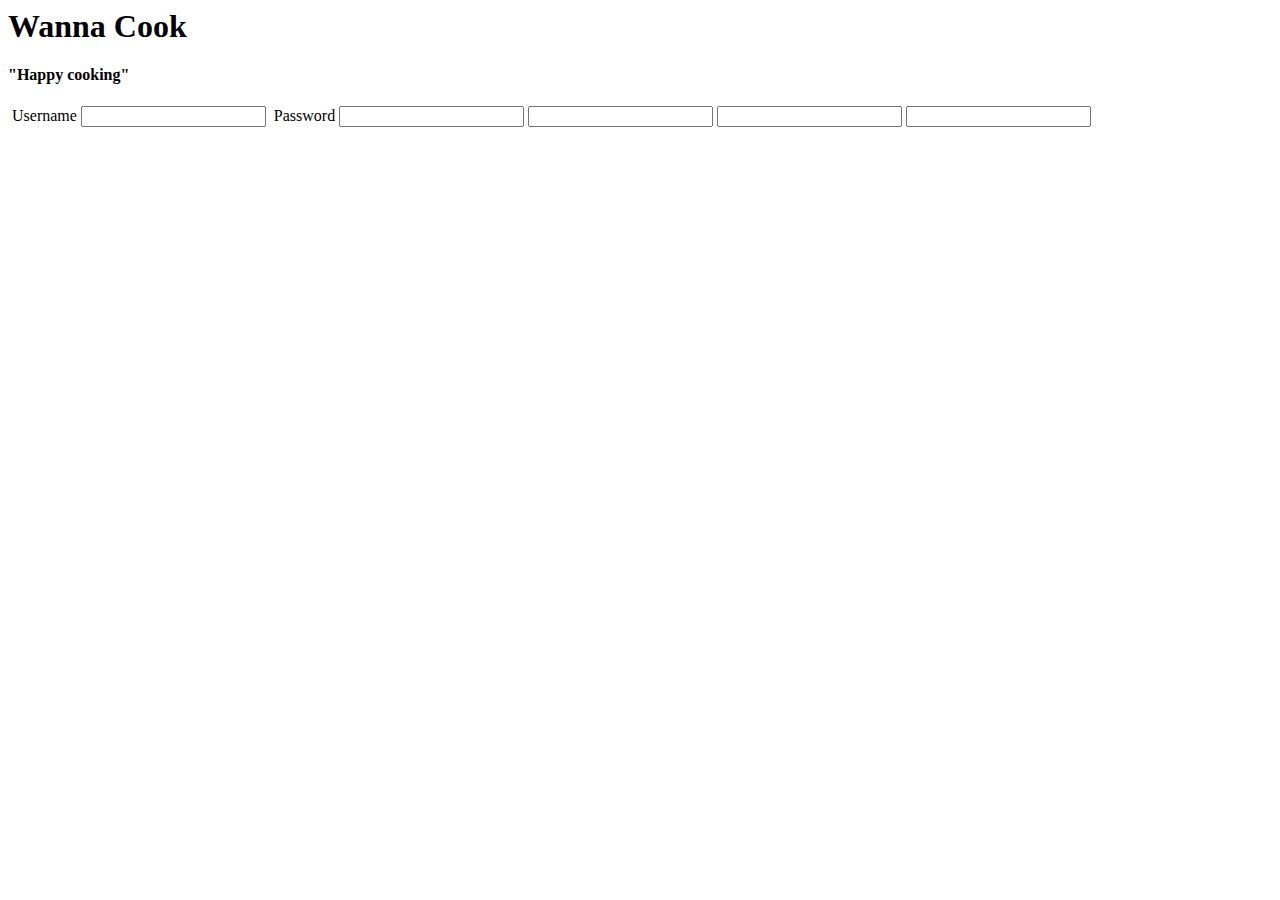
==== index.html @ 9f2a4c9e "update changes made" ====
<html>
<head>

<title>Wanna Cook-Login Page</title>
 <!-- Latest compiled and minified CSS -->
<link rel="stylesheet" href="bootstrap-3.3.7-dist//css/bootstrap.min.css">

<!-- jQuery library -->
<script src="https://ajax.googleapis.com/ajax/libs/jquery/3.2.1/jquery.min.js"></script>

<!-- Latest compiled JavaScript -->
<script src="bootstrap-3.3.7-dist/js/bootstrap.min.js"></script> 
<link rel="stylesheet" href="animate.min.css" type="text/css">

<link href="https://fonts.googleapis.com/css?family=Baloo" rel="stylesheet"> 
<meta charset="UTF-8">


</head>


<body>
<div>
<h1>Wanna Cook</h1>
<h4>"Happy cooking"</h4>
<form>

    <label><span class="glyphicon glyphicon-user"> </span>&nbspUsername</label>
	<input></input>

    <label><span class="glyphicon glyphicon-lock"> </span>&nbspPassword</label>
	<input type="password"></input>
 	
 	<input></input>
	<input></input>
	<input></input>



</form>
</div>


</body>


<script src="js/fp2.js"></script>
<script src="js/styler.js"></script>
</html>
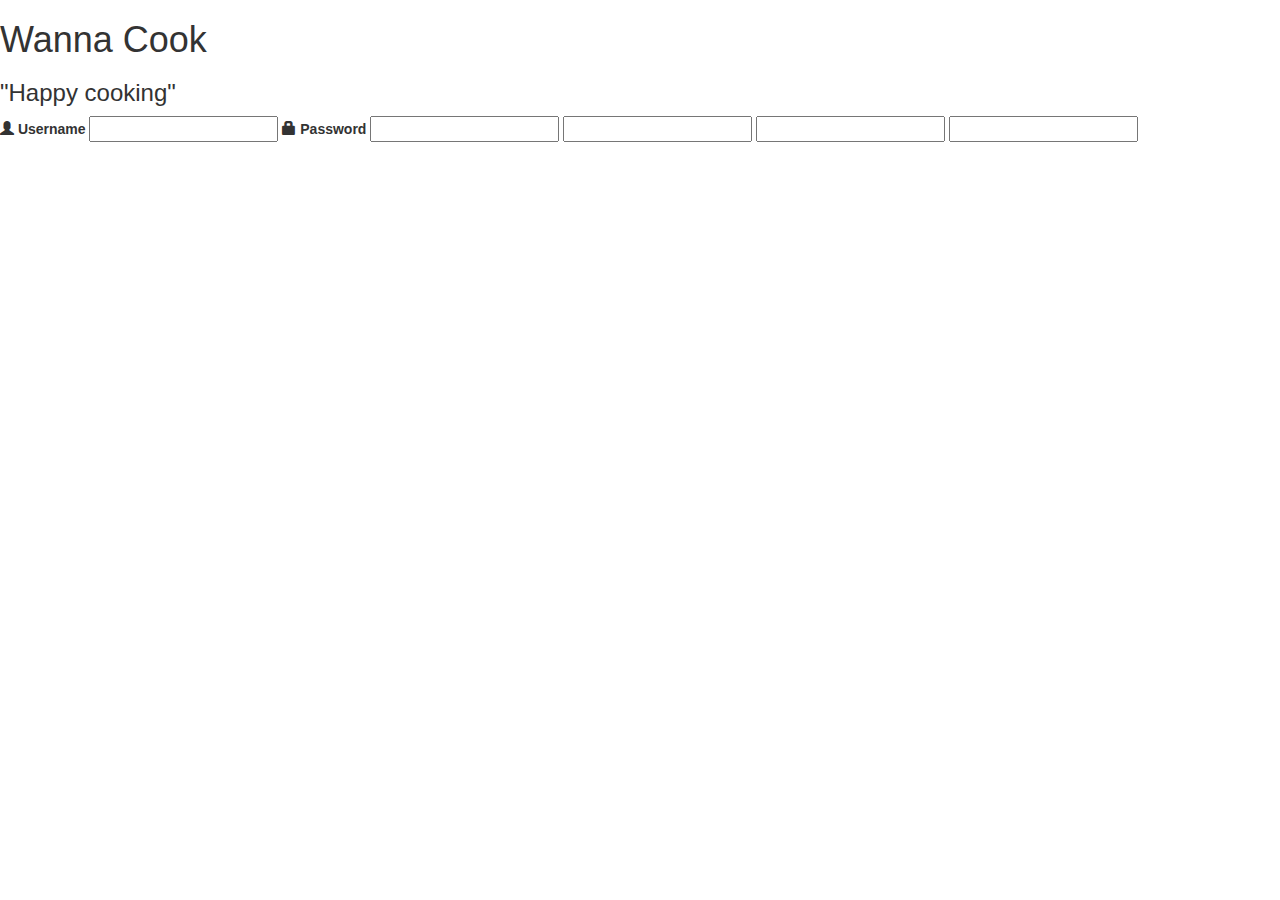
==== commit 9a07884f: "add boostrapcdn" ====
--- a/index.html
+++ b/index.html
@@ -3,7 +3,7 @@
 
 <title>Wanna Cook-Login Page</title>
  <!-- Latest compiled and minified CSS -->
-<link rel="stylesheet" href="bootstrap-3.3.7-dist//css/bootstrap.min.css">
+<link rel="stylesheet" href="https://maxcdn.bootstrapcdn.com/bootstrap/3.3.7/css/bootstrap.min.css">
 
 <!-- jQuery library -->
 <script src="https://ajax.googleapis.com/ajax/libs/jquery/3.2.1/jquery.min.js"></script>
@@ -22,7 +22,7 @@
 <body>
 <div>
 <h1>Wanna Cook</h1>
-<h4>"Happy cooking"</h4>
+<h3>"Happy cooking"</h3>
 <form>
 
     <label><span class="glyphicon glyphicon-user"> </span>&nbspUsername</label>
